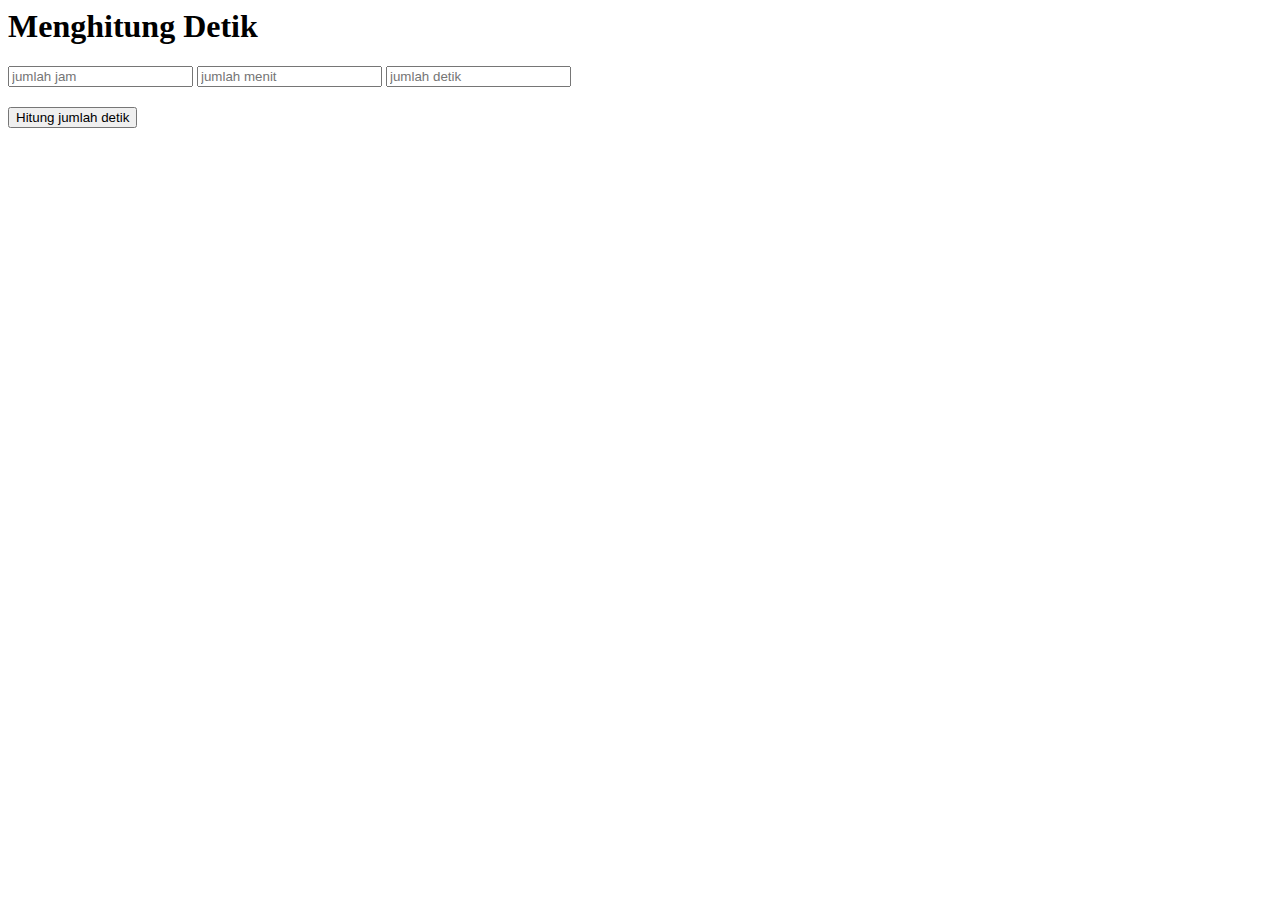
==== no1.html @ 1c3a6101 "no1" ====
<html lang="en">
<head>
    <meta charset="UTF-8">
    <meta http-equiv="X-UA-Compatible" content="IE=edge">
    <meta name="viewport" content="width=device-width, initial-scale=1.0">
    <title>Document</title>
    <style>

    </style>
</head>
<body>
    <h1>Menghitung Detik</h1>
    <div style="margin-bottom:20px">
        <input id="hours" type="number" placeholder="jumlah jam">
        <input id="minutes" type="number" placeholder="jumlah menit">
        <input id="seconds" type="number" placeholder="jumlah detik">
    </div>
    <button onclick="calculateSeconds()">Hitung jumlah detik</button>
    <p id="answer"></p>
    <script>
        function calculateSeconds(){
            let hours = document.getElementById("hours").value
            let minutes = document.getElementById("minutes").value
            let sec = document.getElementById("seconds").value
            let valid = true

            if(minutes > 60 || seconds > 60){
                valid = false
            }

            if(valid){
                let answer = 3600 * parseInt(hours)
                answer = answer + 60 * parseInt(minutes)
                answer = answer + parseInt(sec)
                document.getElementById("answer").innerHTML = "Jumlah Detik : " + answer
            }
            else{
                alert("menit dan detik tidak boleh lebih dari 60")
            }
        }
    </script>
</body>
</html>
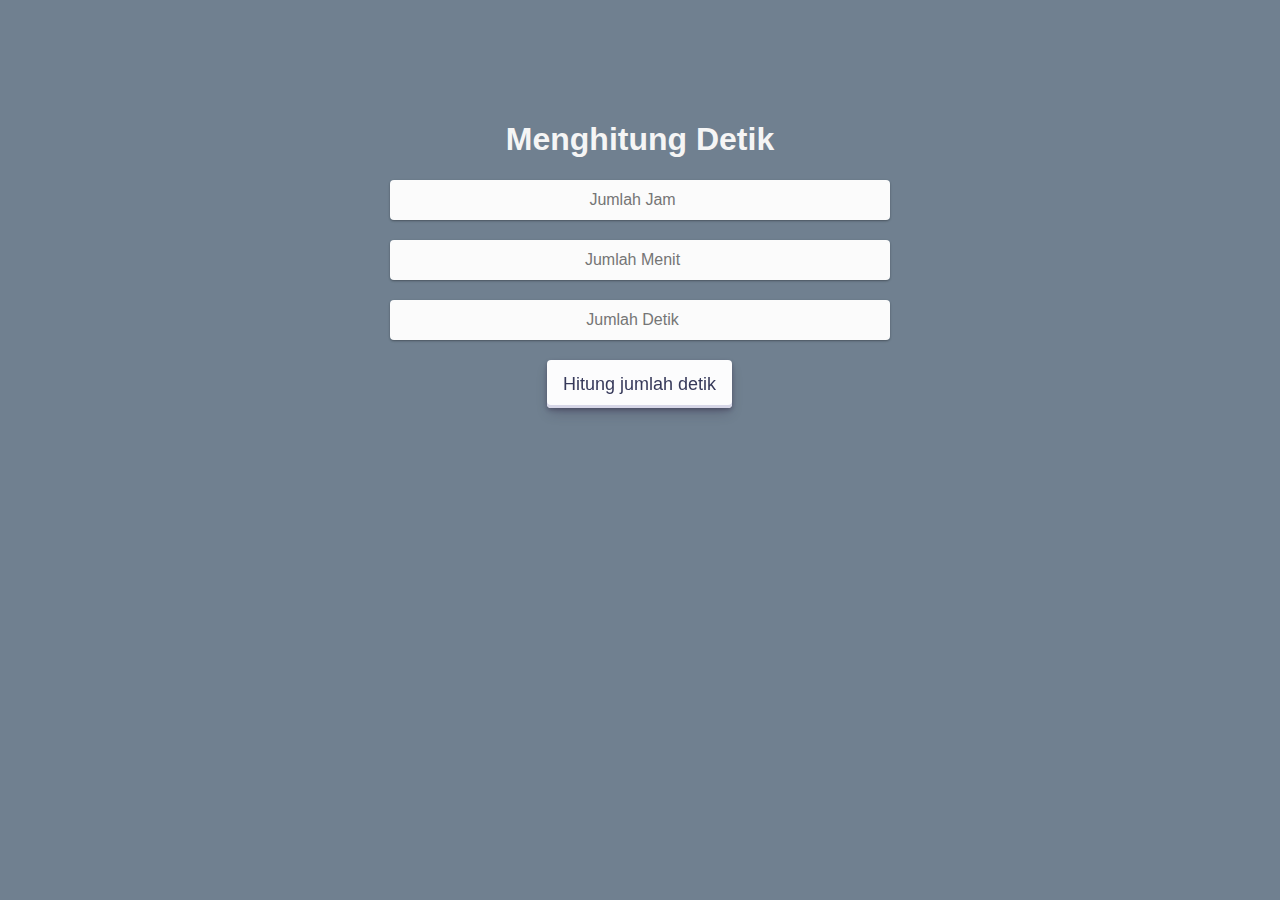
==== commit 697f1d8b: "fin" ====
--- a/no1.html
+++ b/no1.html
@@ -1,43 +1,43 @@
 <html lang="en">
-<head>
-    <meta charset="UTF-8">
-    <meta http-equiv="X-UA-Compatible" content="IE=edge">
-    <meta name="viewport" content="width=device-width, initial-scale=1.0">
+  <head>
+    <meta charset="UTF-8" />
+    <meta http-equiv="X-UA-Compatible" content="IE=edge" />
+    <meta name="viewport" content="width=device-width, initial-scale=1.0" />
     <title>Document</title>
-    <style>
+    <link rel="stylesheet" href="style.css" />
+  </head>
+  <body>
+    <div class="container">
+      <h1>Menghitung Detik</h1>
+      <div class="card">
+        <input id="hours" type="number" placeholder="Jumlah Jam" />
+        <input id="minutes" type="number" placeholder="Jumlah Menit" />
+        <input id="seconds" type="number" placeholder="Jumlah Detik" />
+        <button class="button-30" onclick="calculateSeconds()">Hitung jumlah detik</button>
+        <p id="answer"></p>
+      </div>
+    </div>
+    <script>
+      function calculateSeconds() {
+        let hours = document.getElementById("hours").value;
+        let minutes = document.getElementById("minutes").value;
+        let sec = document.getElementById("seconds").value;
+        let valid = true;
 
-    </style>
-</head>
-<body>
-    <h1>Menghitung Detik</h1>
-    <div style="margin-bottom:20px">
-        <input id="hours" type="number" placeholder="jumlah jam">
-        <input id="minutes" type="number" placeholder="jumlah menit">
-        <input id="seconds" type="number" placeholder="jumlah detik">
-    </div>
-    <button onclick="calculateSeconds()">Hitung jumlah detik</button>
-    <p id="answer"></p>
-    <script>
-        function calculateSeconds(){
-            let hours = document.getElementById("hours").value
-            let minutes = document.getElementById("minutes").value
-            let sec = document.getElementById("seconds").value
-            let valid = true
+        if (minutes > 60 || seconds > 60) {
+          valid = false;
+        }
 
-            if(minutes > 60 || seconds > 60){
-                valid = false
-            }
-
-            if(valid){
-                let answer = 3600 * parseInt(hours)
-                answer = answer + 60 * parseInt(minutes)
-                answer = answer + parseInt(sec)
-                document.getElementById("answer").innerHTML = "Jumlah Detik : " + answer
-            }
-            else{
-                alert("menit dan detik tidak boleh lebih dari 60")
-            }
+        if (valid) {
+          let answer = 3600 * parseInt(hours);
+          answer = answer + 60 * parseInt(minutes);
+          answer = answer + parseInt(sec);
+          document.getElementById("answer").innerHTML =
+            "Jumlah Detik : " + answer;
+        } else {
+          alert("menit dan detik tidak boleh lebih dari 60");
         }
+      }
     </script>
-</body>
-</html>+  </body>
+</html>
--- a/style.css
+++ b/style.css
@@ -0,0 +1,152 @@
+html {
+  font-family: Verdana, Geneva, Tahoma, sans-serif;
+  color: whitesmoke;
+}
+
+a {
+  color: royalblue;
+  text-decoration: none;
+}
+
+body {
+  background-color: slategray;
+}
+
+.container {
+  text-align: center;
+  margin-top: 100px;
+  width: 100%;
+  display: flex;
+  flex-direction: column;
+  align-items: center;
+}
+
+.card {
+  width: 500px;
+  display: flex;
+  flex-direction: column;
+  align-items: center;
+  row-gap: 20px;
+}
+
+/* table styles */
+table {
+  margin-top: 20px;
+}
+
+tr {
+  text-align: center;
+}
+
+table,
+th,
+td {
+  color: whitesmoke;
+  border: 3px solid whitesmoke;
+  border-collapse: collapse;
+}
+
+.button-30 {
+  align-items: center;
+  appearance: none;
+  background-color: #fcfcfd;
+  border-radius: 4px;
+  border-width: 0;
+  box-shadow: rgba(45, 35, 66, 0.4) 0 2px 4px,
+    rgba(45, 35, 66, 0.3) 0 7px 13px -3px, #d6d6e7 0 -3px 0 inset;
+  box-sizing: border-box;
+  color: #36395a;
+  cursor: pointer;
+  display: inline-flex;
+  height: 48px;
+  justify-content: center;
+  line-height: 1;
+  list-style: none;
+  overflow: hidden;
+  padding-left: 16px;
+  padding-right: 16px;
+  position: relative;
+  text-align: left;
+  text-decoration: none;
+  transition: box-shadow 0.15s, transform 0.15s;
+  user-select: none;
+  -webkit-user-select: none;
+  touch-action: manipulation;
+  white-space: nowrap;
+  will-change: box-shadow, transform;
+  font-size: 18px;
+}
+
+.button-30:focus, li {
+  box-shadow: #d6d6e7 0 0 0 1.5px inset, rgba(45, 35, 66, 0.4) 0 2px 4px,
+    rgba(45, 35, 66, 0.3) 0 7px 13px -3px, #d6d6e7 0 -3px 0 inset;
+}
+
+.button-30:hover {
+  box-shadow: rgba(45, 35, 66, 0.4) 0 4px 8px,
+    rgba(45, 35, 66, 0.3) 0 7px 13px -3px, #d6d6e7 0 -3px 0 inset;
+  transform: translateY(-2px);
+}
+
+.button-30:active, li {
+  box-shadow: #d6d6e7 0 3px 7px inset;
+  transform: translateY(2px);
+}
+
+/* input styles */
+input,
+textarea {
+  text-align: center;
+  width: 100%;
+  color: rgb(36, 35, 42);
+  font-size: 16px;
+  line-height: 20px;
+  min-height: 28px;
+  border-radius: 4px;
+  padding: 8px 16px;
+  border: 2px solid transparent;
+  box-shadow: rgb(0 0 0 / 12%) 0px 1px 3px, rgb(0 0 0 / 24%) 0px 1px 2px;
+  background: rgb(251, 251, 251);
+  transition: all 0.1s ease 0s;
+}
+
+:focus {
+  border: 2px solid rgb(124, 138, 255);
+}
+
+/* list styles */
+li {
+  margin-top: 15px;
+  background-color: whitesmoke;
+  padding: 10px;
+  border-radius: 5px;
+  box-shadow: rgba(45, 35, 66, 0.4) 0 2px 4px,
+    rgba(45, 35, 66, 0.3) 0 7px 13px -3px, #d6d6e7 0 -3px 0 inset;
+}
+ol {
+  list-style: none;
+  counter-reset: steps;
+}
+ol li {
+  counter-increment: steps;
+}
+ol li::before {
+  content: counter(steps);
+  margin-right: 0.5rem;
+  background: #ff6f00;
+  color: white;
+  width: 1.2em;
+  height: 1.2em;
+  border-radius: 50%;
+  display: inline-grid;
+  place-items: center;
+  line-height: 1.2em;
+}
+ol ol li::before {
+  background: darkorchid;
+}
+li:hover {
+  box-shadow: rgba(45, 35, 66, 0.4) 0 4px 8px,
+    rgba(45, 35, 66, 0.3) 0 7px 13px -3px, #d6d6e7 0 -3px 0 inset;
+  transform: translateY(-2px);
+}
